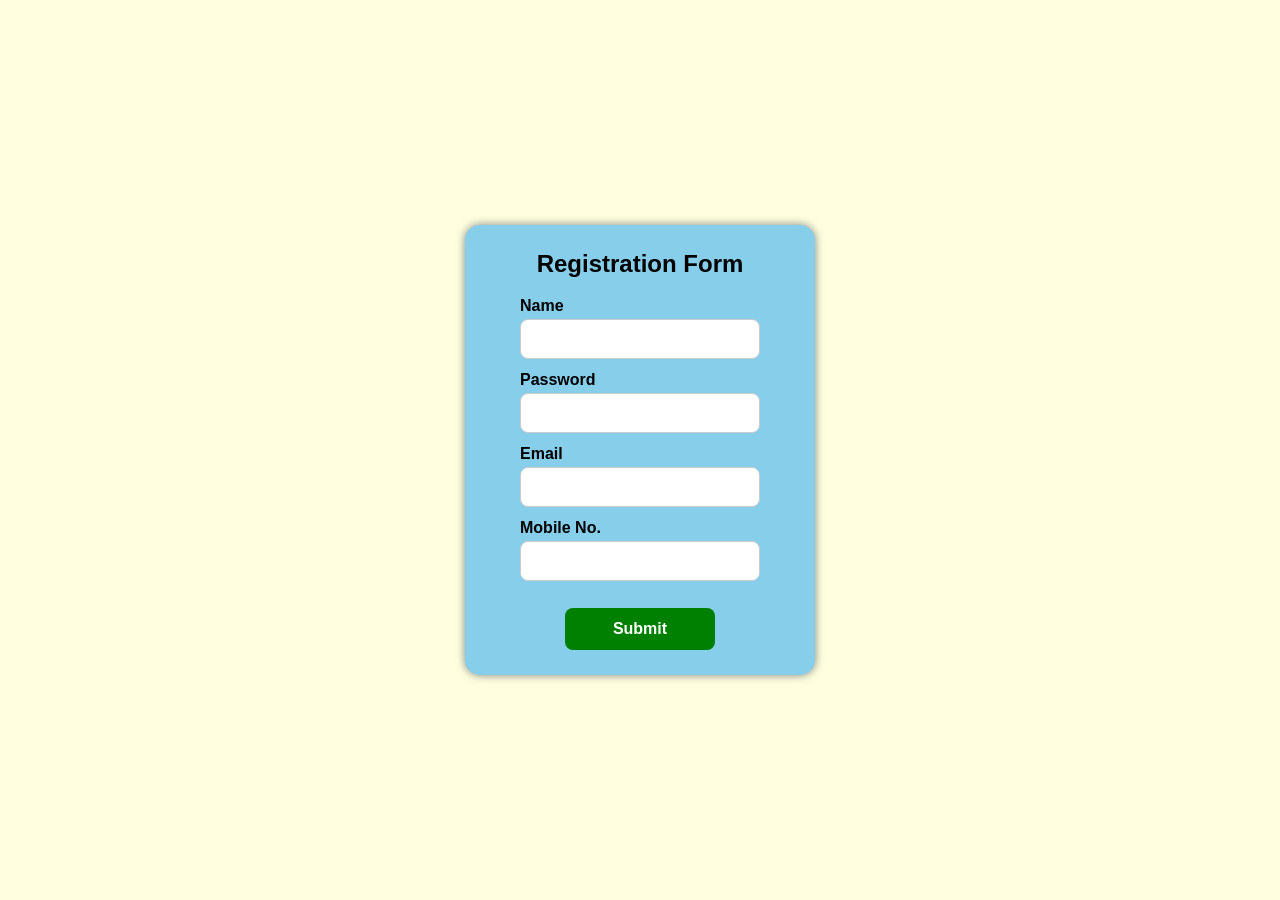
==== lab3.html @ 665cb734 "Enhance registration form validation and structure" ====
<!DOCTYPE html>
<html>
<head>
    <meta charset="utf-8">
    <meta name="viewport" content="width=device-width, initial-scale=1">
    <title>Lab 3</title>
    <style>
        body { 
            background-color: lightyellow; 
            font-family: Arial, sans-serif; 
            display: flex; 
            justify-content: center; 
            align-items: center;
            min-height: 100vh;
            margin: 0;
        } 
        .regform { 
            width: 300px; 
            padding: 25px; 
            background-color: skyblue; 
            border-radius: 15px; 
            box-shadow: 0 0 10px gray; 
            display: flex;
            flex-direction: column;
            align-items: center;
        } 
        h2 {
            margin-top: 0;
            text-align: center;
        }
        .form-group {
            width: 100%;
            display: flex;
            flex-direction: column;
            align-items: center;
            margin-bottom: 12px;
        }
        label {
            font-size: 16px;
            font-weight: bold;
            align-self: flex-start;
            margin-left: 10%;
            margin-bottom: 4px;
        }
        input { 
            padding: 10px; 
            border-radius: 8px; 
            border: 1px solid #ccc; 
            width: 80%; 
            font-size: 16px; 
            box-sizing: border-box;
        } 
        .submit-btn {
            background-color: green; 
            color: white;
            border: none;
            padding: 12px;
            font-size: 16px;
            font-weight: bold;
            border-radius: 8px;
            width: 50%; 
            cursor: pointer;
            margin-top: 15px;
            transition: background-color 0.2s;
        }
        .submit-btn:hover {
            background-color: darkgreen;
        }
    </style> 
</head> 
<body> 
    <form class="regform" onsubmit="validationForm(event)"> 
        <h2>Registration Form</h2> 
        
        <div class="form-group">
            <label for="firstName">Name</label> 
            <input type="text" id="firstName" required> 
        </div>

        <div class="form-group">
            <label for="password">Password</label> 
            <input type="password" id="password" required> 
        </div>

        <div class="form-group">
            <label for="mailId">Email</label> 
            <input type="text" id="mailId" required> 
        </div>

        <div class="form-group">
            <label for="phNo">Mobile No.</label> 
            <input type="tel" id="phNo" required> 
        </div>

        <button type="submit" class="submit-btn">Submit</button> 
    </form> 

    <script>
        function validationForm(event) {
            event.preventDefault();

            var firstName = document.getElementById("firstName").value.trim();
            var password = document.getElementById("password").value;
            var mailId = document.getElementById("mailId").value.trim();
            var phNo = document.getElementById("phNo").value.trim();

            var nameReg = /^[a-zA-Z]{6,}$/;
            var passwordReg = /^(?=.*[!@#$%^&*()_+\-=\[\]{};':"\\|,.<>\/?]).{8,}$/;
            var mailReg = /^[a-zA-Z0-9._]+@[a-zA-Z0-9.-]+\.[a-zA-Z]{2,}$/;
            var phReg = /^[0-9]{10}$/;

            if (!nameReg.test(firstName)) {
                alert("Name must be at least 6 alphabetic characters.");
                return false;
            } 
            if (!passwordReg.test(password)) {
                alert("Password must be at least 8 characters and contain at least one special character (!@#$ etc).");
                return false;
            } 
            if (!mailReg.test(mailId)) {
                alert("Please enter a valid email address containing @ symbol.");
                return false;
            } 
            if (!phReg.test(phNo)) {
                alert("Phone number must be exactly 10 digits.");
                return false;
            }

            alert("Registration successful!");
	    event.target.reset();
            return true;
        }
    </script>
</body> 
</html>
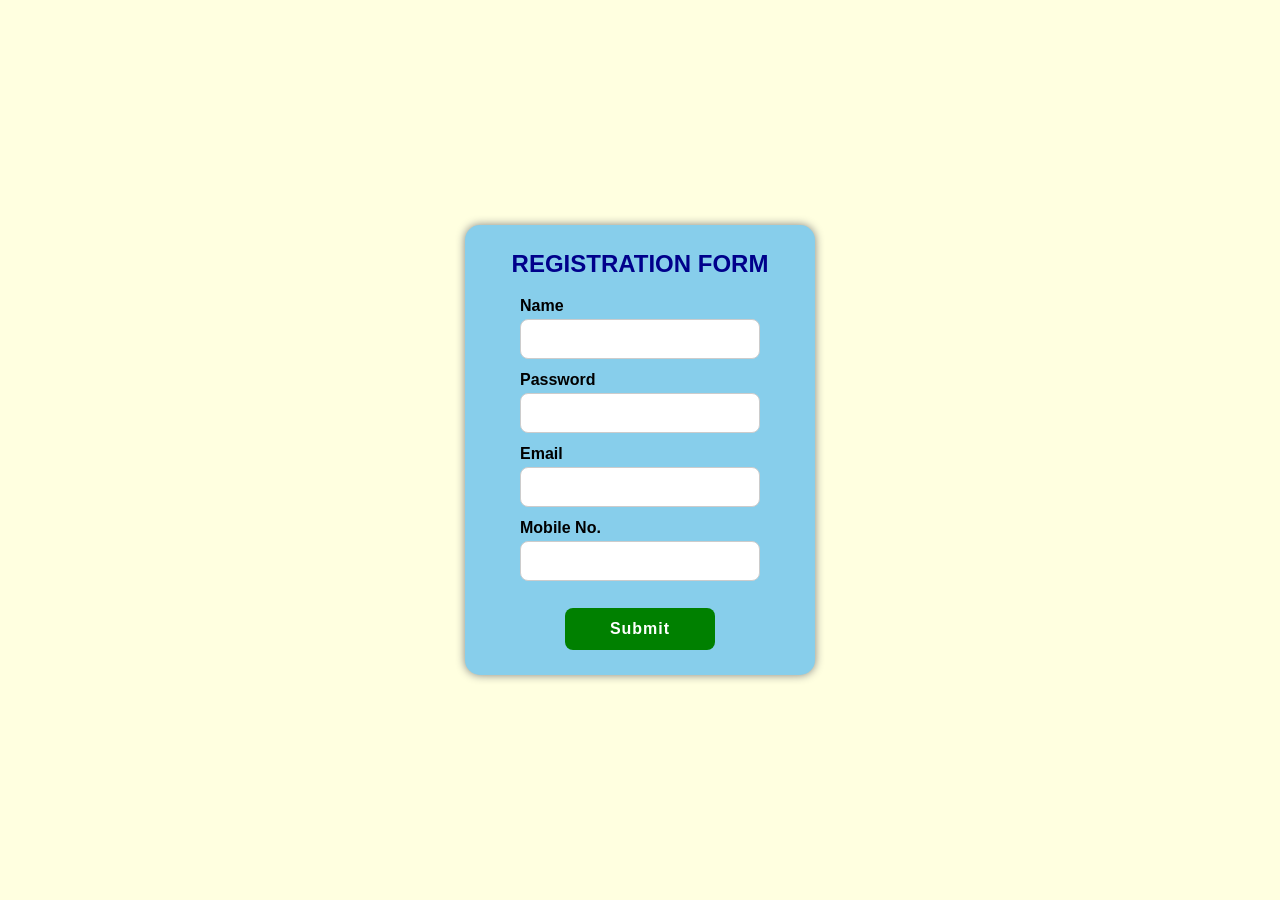
==== commit 1d009f36: "Refactor registration form styles and alerts Updated form styling and validation messages." ====
--- a/lab3.html
+++ b/lab3.html
@@ -4,6 +4,7 @@
     <meta charset="utf-8">
     <meta name="viewport" content="width=device-width, initial-scale=1">
     <title>Lab 3</title>
+    <!-- INTERNAL CSS -->
     <style>
         body { 
             background-color: lightyellow; 
@@ -24,10 +25,7 @@
             flex-direction: column;
             align-items: center;
         } 
-        h2 {
-            margin-top: 0;
-            text-align: center;
-        }
+        h2 { margin-top: 0; text-align: center; }
         .form-group {
             width: 100%;
             display: flex;
@@ -61,16 +59,14 @@
             width: 50%; 
             cursor: pointer;
             margin-top: 15px;
-            transition: background-color 0.2s;
         }
-        .submit-btn:hover {
-            background-color: darkgreen;
-        }
+        .submit-btn:hover { background-color: darkgreen; }
     </style> 
 </head> 
 <body> 
     <form class="regform" onsubmit="validationForm(event)"> 
-        <h2>Registration Form</h2> 
+        <!-- INLINE CSS used here -->
+        <h2 style="color: darkblue; text-transform: uppercase;">Registration Form</h2> 
         
         <div class="form-group">
             <label for="firstName">Name</label> 
@@ -92,13 +88,12 @@
             <input type="tel" id="phNo" required> 
         </div>
 
-        <button type="submit" class="submit-btn">Submit</button> 
+        <button type="submit" class="submit-btn" style="letter-spacing: 1px;">Submit</button> 
     </form> 
 
     <script>
         function validationForm(event) {
             event.preventDefault();
-
             var firstName = document.getElementById("firstName").value.trim();
             var password = document.getElementById("password").value;
             var mailId = document.getElementById("mailId").value.trim();
@@ -110,24 +105,23 @@
             var phReg = /^[0-9]{10}$/;
 
             if (!nameReg.test(firstName)) {
-                alert("Name must be at least 6 alphabetic characters.");
+                alert("Name should contain alphabets and length not less than 6.");
                 return false;
             } 
             if (!passwordReg.test(password)) {
-                alert("Password must be at least 8 characters and contain at least one special character (!@#$ etc).");
+                alert("Password should not be less than 8 chars and must contain 1 special character.");
                 return false;
             } 
             if (!mailReg.test(mailId)) {
-                alert("Please enter a valid email address containing @ symbol.");
+                alert("E-mail must follow standard pattern name@domain.com");
                 return false;
             } 
             if (!phReg.test(phNo)) {
-                alert("Phone number must be exactly 10 digits.");
+                alert("Phone number should contain 10 digits.");
                 return false;
             }
-
             alert("Registration successful!");
-	    event.target.reset();
+            event.target.reset();
             return true;
         }
     </script>
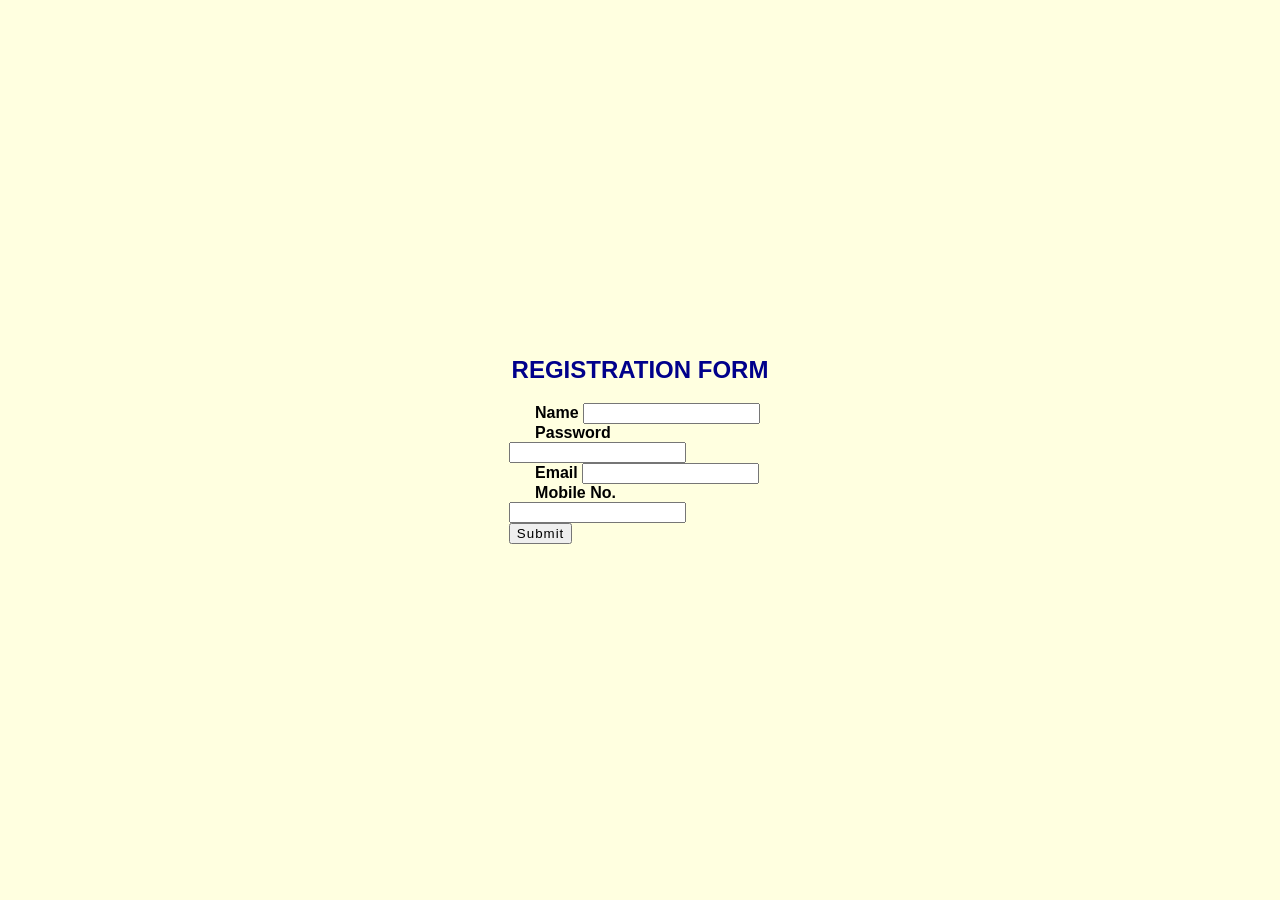
==== commit edac2ffc: "Update lab3.html" ====
--- a/lab3.html
+++ b/lab3.html
@@ -4,7 +4,11 @@
     <meta charset="utf-8">
     <meta name="viewport" content="width=device-width, initial-scale=1">
     <title>Lab 3</title>
-    <!-- INTERNAL CSS -->
+    
+    <!-- 1. EXTERNAL CSS -->
+    <link rel="stylesheet" href="style.css">
+
+    <!-- 2. INTERNAL CSS -->
     <style>
         body { 
             background-color: lightyellow; 
@@ -15,24 +19,7 @@
             min-height: 100vh;
             margin: 0;
         } 
-        .regform { 
-            width: 300px; 
-            padding: 25px; 
-            background-color: skyblue; 
-            border-radius: 15px; 
-            box-shadow: 0 0 10px gray; 
-            display: flex;
-            flex-direction: column;
-            align-items: center;
-        } 
         h2 { margin-top: 0; text-align: center; }
-        .form-group {
-            width: 100%;
-            display: flex;
-            flex-direction: column;
-            align-items: center;
-            margin-bottom: 12px;
-        }
         label {
             font-size: 16px;
             font-weight: bold;
@@ -40,32 +27,12 @@
             margin-left: 10%;
             margin-bottom: 4px;
         }
-        input { 
-            padding: 10px; 
-            border-radius: 8px; 
-            border: 1px solid #ccc; 
-            width: 80%; 
-            font-size: 16px; 
-            box-sizing: border-box;
-        } 
-        .submit-btn {
-            background-color: green; 
-            color: white;
-            border: none;
-            padding: 12px;
-            font-size: 16px;
-            font-weight: bold;
-            border-radius: 8px;
-            width: 50%; 
-            cursor: pointer;
-            margin-top: 15px;
-        }
         .submit-btn:hover { background-color: darkgreen; }
     </style> 
 </head> 
 <body> 
     <form class="regform" onsubmit="validationForm(event)"> 
-        <!-- INLINE CSS used here -->
+        <!-- 3. INLINE CSS -->
         <h2 style="color: darkblue; text-transform: uppercase;">Registration Form</h2> 
         
         <div class="form-group">
